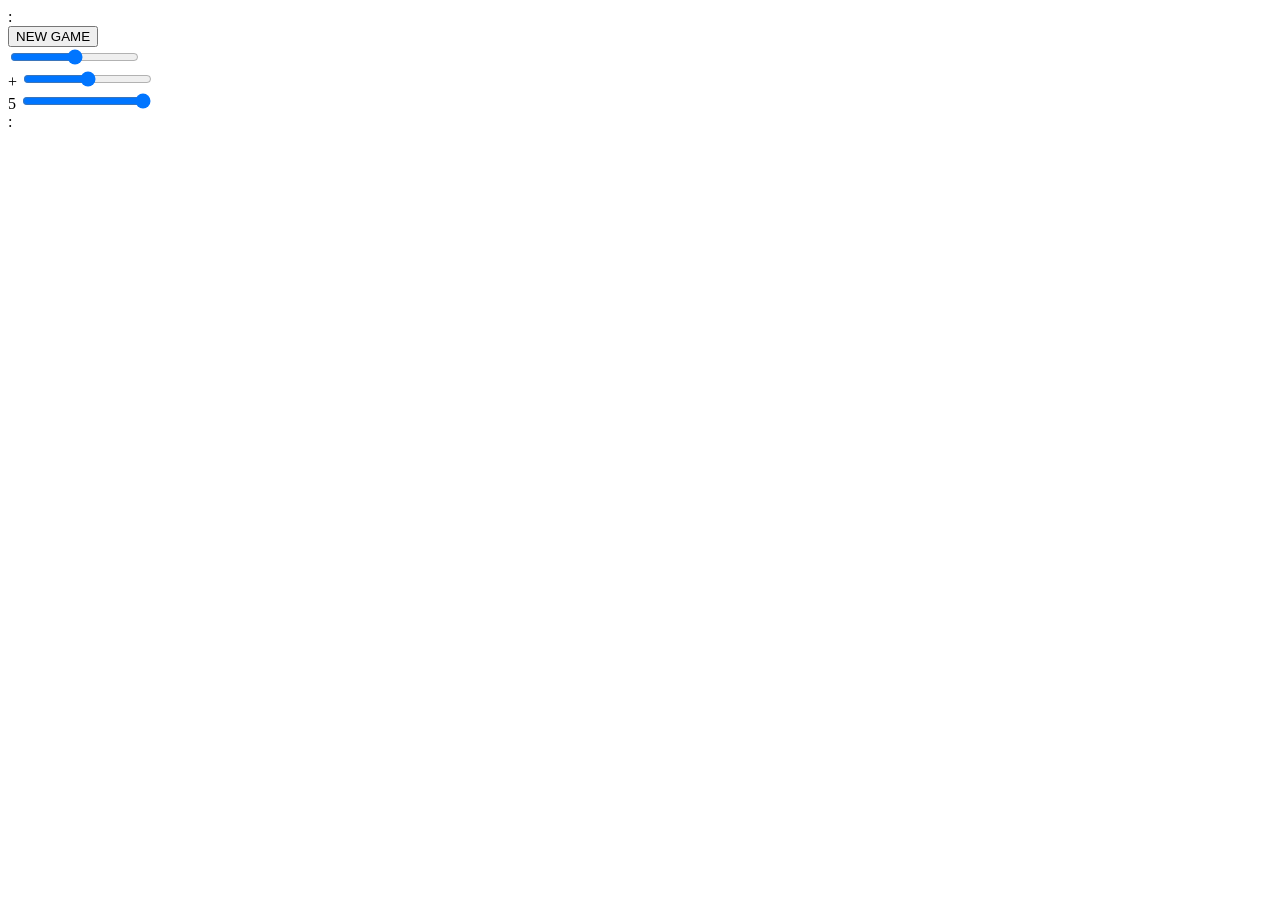
==== frontend/game.html @ 93eb9ef9 "Added alpha-beta bot" ====
<!DOCTYPE html>
<html lang="fr">
    <head>
        <meta charset="UTF-8">
        <title>Game</title>
        <link rel="stylesheet" href="/static/style.css">
    </head>

    <body>
        <div id="app" class="app-container morpion-mode">

            <div id="board" class="board"></div>

            <div class="sidebar">
                <!-- black -->
                <div id="player-black" class="player player-active">
                    <div id="player-name-black" class="player-name">
                        <span class="stone stone-label black"></span>
                        <span class="player-name-text"></span>
                    </div>
                    <div id="clock-black" class="clock">
                        <span class="minutes"></span>
                        <span class="colon">:</span>
                        <span class="seconds"></span>
                        <span class="centi-seconds"></span>
                    </div>
                </div>

                <!-- controls -->
                <div id="controls" class="controls">
                    <div id="editor-indicator" class="editor-indicator indicator-hidden"></div>
                    <button id="new-game-btn" onclick="newGame()">
                        NEW GAME
                    </button>
                    <div class="timer-selector">
                        <label><span id="time-label"></span></label>
                        <input type="range" id="time-slider" min="0" step="1">
                    </div>
                    <div class="timer-selector">
                        <label>+<span id="increment-label"></span></label>
                        <input type="range" id="increment-slider" min="0" step="1">
                    </div>
                    <div class="level-selector">
                        <label id="level-label" for="level">5</label>
                        <input type="range" id="level" min="0" max="5" value="5" step="1">
                    </div>
                </div>

                <!-- white -->
                <div id="player-white" class="player">
                    <div id="player-name-white" class="player-name">
                        <span class="stone stone-label white"></span>
                        <span class="player-name-text"></span>
                    </div>
                    <div id="clock-white" class="clock">
                        <span class="minutes"></span>
                        <span class="colon">:</span>
                        <span class="seconds"></span>
                        <span class="centi-seconds"></span>
                    </div>
                </div>

            </div>

        </div>

        <script src="/static/js/app.js"></script>

    </body>
</html>
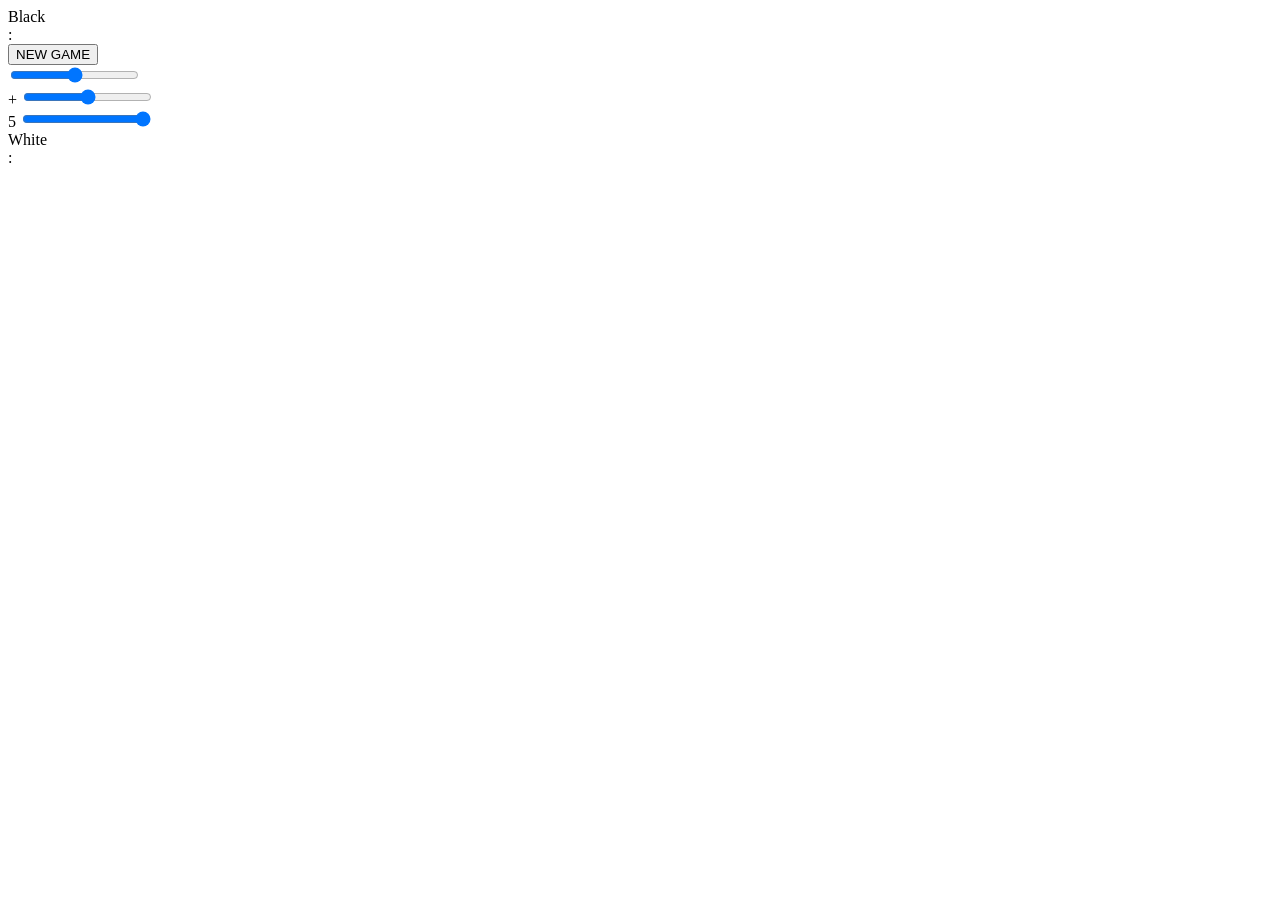
==== commit 8eea5beb: "Improved AB and added css features" ====
--- a/frontend/game.html
+++ b/frontend/game.html
@@ -3,7 +3,9 @@
     <head>
         <meta charset="UTF-8">
         <title>Game</title>
-        <link rel="stylesheet" href="/static/style.css">
+        <link rel="stylesheet" href="/static/styles/base.css">
+        <link rel="stylesheet" href="/static/styles/components.css">
+        <link rel="stylesheet" href="/static/styles/themes.css">
     </head>
 
     <body>
@@ -16,7 +18,7 @@
                 <div id="player-black" class="player player-active">
                     <div id="player-name-black" class="player-name">
                         <span class="stone stone-label black"></span>
-                        <span class="player-name-text"></span>
+                        <span class="player-name-text">Black</span>
                     </div>
                     <div id="clock-black" class="clock">
                         <span class="minutes"></span>
@@ -28,7 +30,6 @@
 
                 <!-- controls -->
                 <div id="controls" class="controls">
-                    <div id="editor-indicator" class="editor-indicator indicator-hidden"></div>
                     <button id="new-game-btn" onclick="newGame()">
                         NEW GAME
                     </button>
@@ -50,7 +51,7 @@
                 <div id="player-white" class="player">
                     <div id="player-name-white" class="player-name">
                         <span class="stone stone-label white"></span>
-                        <span class="player-name-text"></span>
+                        <span class="player-name-text">White</span>
                     </div>
                     <div id="clock-white" class="clock">
                         <span class="minutes"></span>
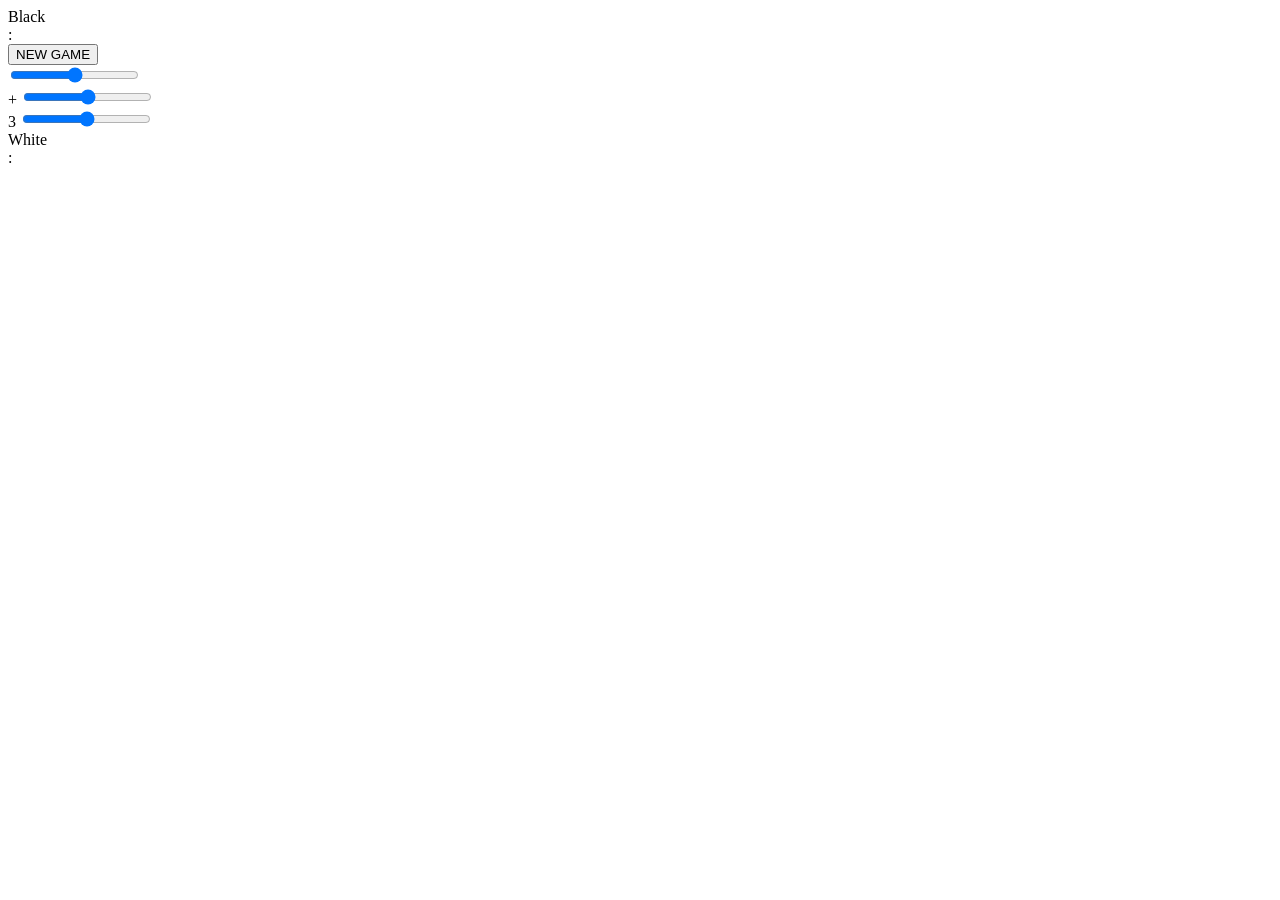
==== commit edfd9e03: "Added level 6 bot (AB with TT)" ====
--- a/frontend/game.html
+++ b/frontend/game.html
@@ -42,8 +42,8 @@
                         <input type="range" id="increment-slider" min="0" step="1">
                     </div>
                     <div class="level-selector">
-                        <label id="level-label" for="level">5</label>
-                        <input type="range" id="level" min="0" max="5" value="5" step="1">
+                        <label id="level-label" for="level">3</label>
+                        <input type="range" id="level" min="0" max="6" value="3" step="1">
                     </div>
                 </div>
 
